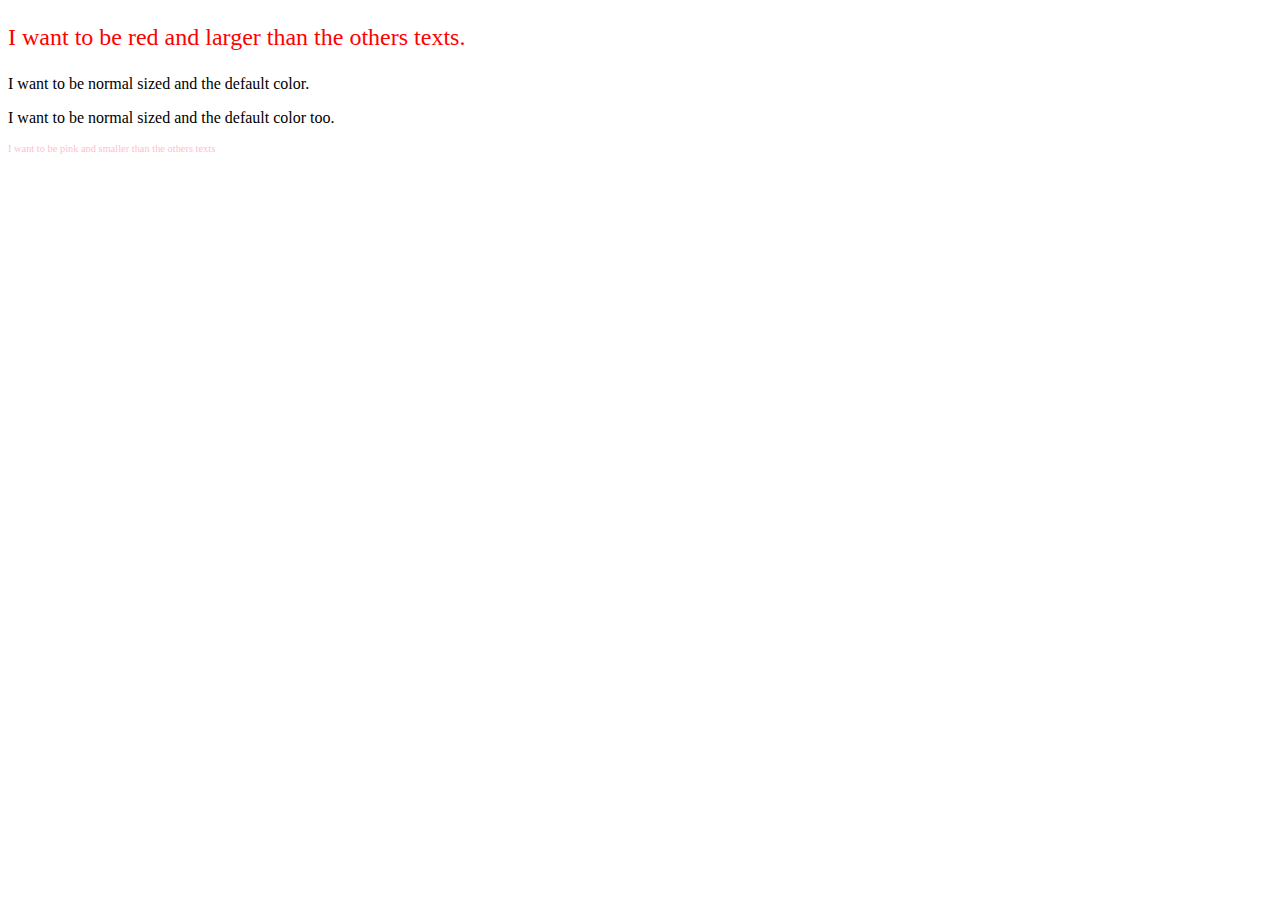
==== 02-Selectors/index.html @ d573bcb1 "playing with selectors" ====
<!DOCTYPE html>
<html lang="en">
  <head>
    <meta charset="UTF-8" />
    <meta http-equiv="X-UA-Compatible" content="IE=edge" />
    <meta name="viewport" content="width=device-width, initial-scale=1.0" />
    <title>Playing With Selectors</title>
  </head>

  <body>
    <article>
      <p>I want to be red and larger than the others texts.</p>
      <p>I want to be normal sized and the default color.</p>
      <p>I want to be normal sized and the default color too.</p>
      <p>I want to be pink and smaller than the others texts</p>
    </article>

    <script></script>
    <link rel="stylesheet" href="style.css">
  </body>
</html>
---- 02-Selectors/style.css ----
article p:first-of-type {
    color: red;
    font-size: 1.5em;
}

article p:nth-last-child(1) {
    color: pink;
    font-size: 0.65em;
}
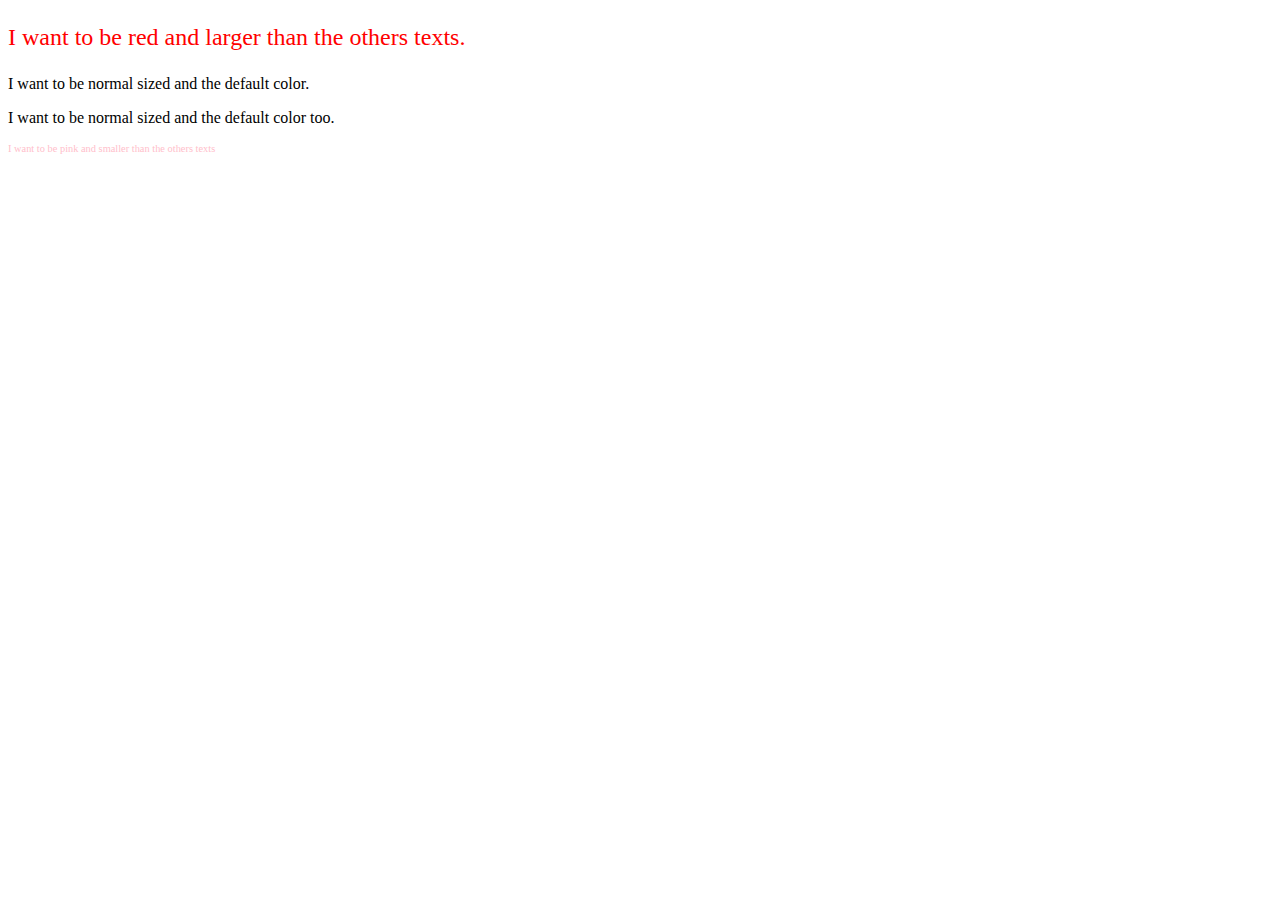
==== commit 06b62508: "selectors play 2" ====
--- a/02-Selectors/index.html
+++ b/02-Selectors/index.html
@@ -12,6 +12,7 @@
       <p>I want to be red and larger than the others texts.</p>
       <p>I want to be normal sized and the default color.</p>
       <p>I want to be normal sized and the default color too.</p>
+      <p>I want to be invisible to hide my <i>pain</i> <b>;C</b></p>
       <p>I want to be pink and smaller than the others texts</p>
     </article>
 
--- a/02-Selectors/style.css
+++ b/02-Selectors/style.css
@@ -3,7 +3,11 @@
     font-size: 1.5em;
 }
 
-article p:nth-last-child(1) {
+article p:last-child {
     color: pink;
     font-size: 0.65em;
 }
+
+article p:nth-last-child(2) {
+    display: none;
+}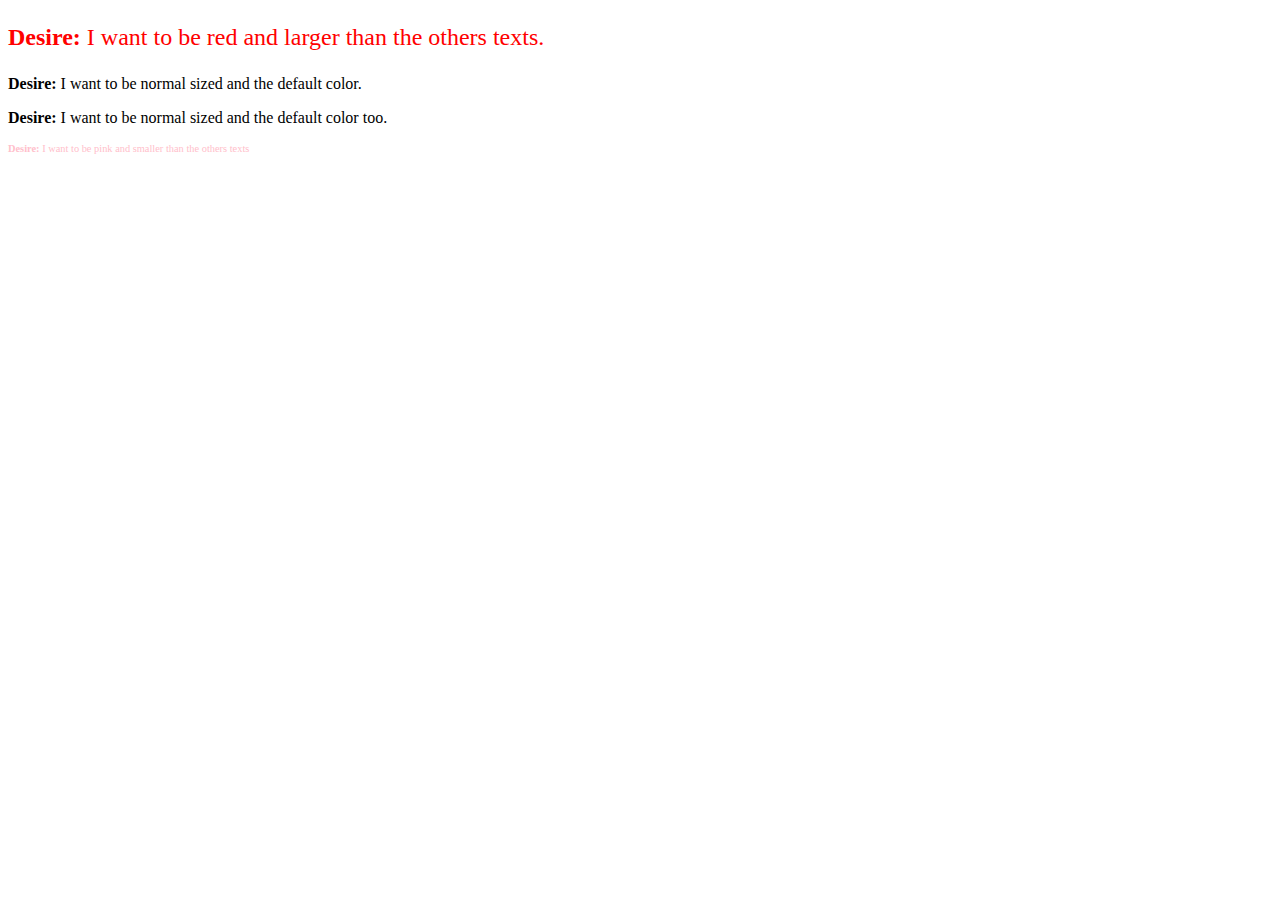
==== commit 44530abf: "selectors play 3" ====
--- a/02-Selectors/index.html
+++ b/02-Selectors/index.html
@@ -17,6 +17,6 @@
     </article>
 
     <script></script>
-    <link rel="stylesheet" href="style.css">
+    <link rel="stylesheet" href="style.css" />
   </body>
 </html>
--- a/02-Selectors/style.css
+++ b/02-Selectors/style.css
@@ -1,13 +1,18 @@
+article p::before {
+  font-weight: bolder;
+  content: "Desire: ";
+}
+
 article p:first-of-type {
-    color: red;
-    font-size: 1.5em;
+  color: red;
+  font-size: 1.5em;
 }
 
 article p:last-child {
-    color: pink;
-    font-size: 0.65em;
+  color: pink;
+  font-size: 0.65em;
 }
 
 article p:nth-last-child(2) {
-    display: none;
-}+  display: none;
+}
